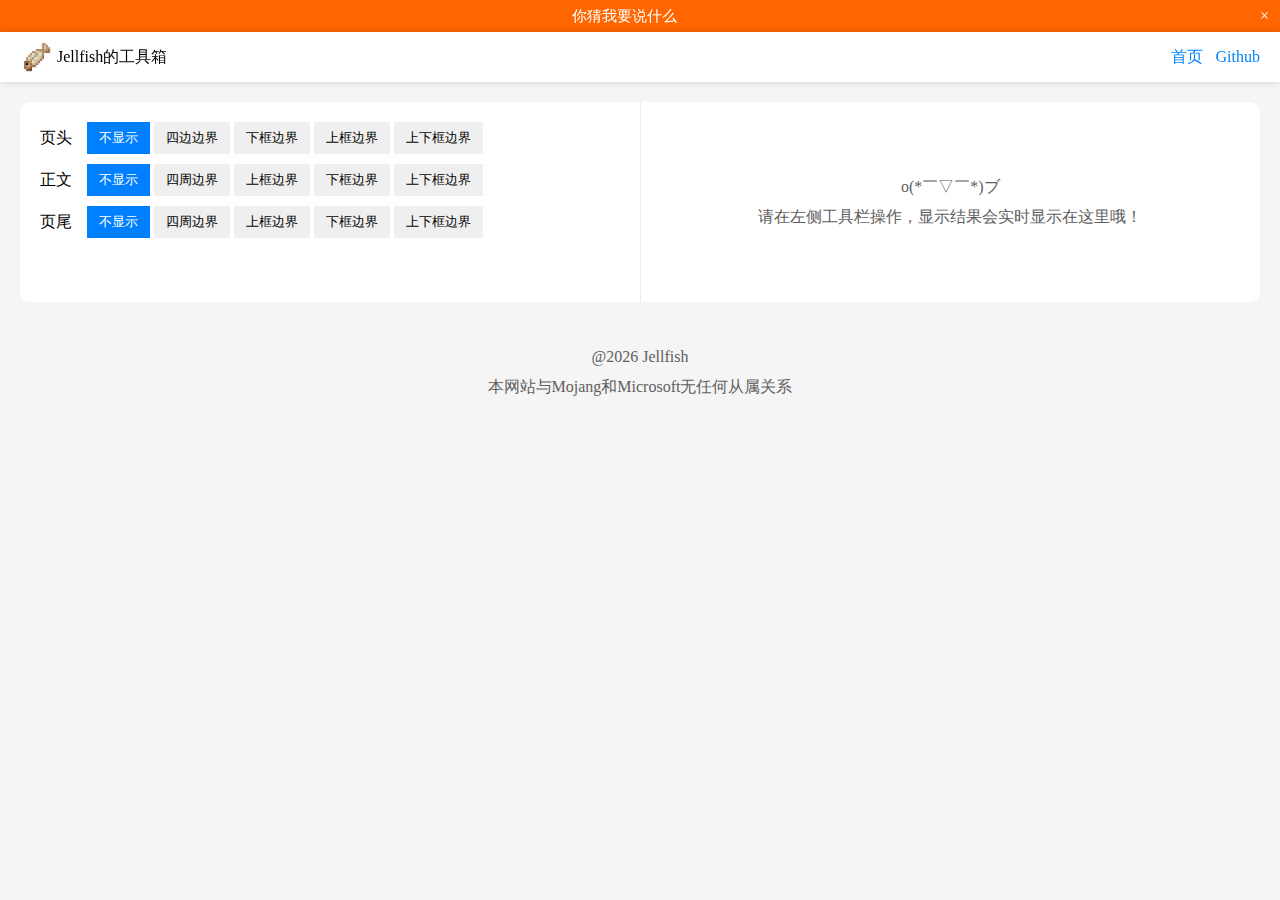
==== tools/forum/bbcode_template_editor.html @ 065afcfd "commit" ====
<!DOCTYPE html>
<html lang="zh-Hans">
<head>
    <meta charset="UTF-8">
    <meta http-equiv="X-UA-Compatible" content="ie=edge">
    <meta name="viewport" content="width=device-width, initial-scale=1.0">
    <meta name="description" content="Jellfish的工具箱—提供BBCode在线编辑、BBCode模板、我的世界UUID生成、我的世界皮肤在线预览等工具">
    <meta name="keywords" content="Jellfish,工具箱,BBCode,UUID,皮肤,我的世界,Minecraft">
    <title>Jellfish的工具箱</title>
    <link rel="shortcut icon" type="image/svg+xml" href="../../favicon.svg">
    <link rel="stylesheet" type="text/css" href="../../src/reset.css">
    <link rel="stylesheet" type="text/css" href="../../src/colors.css">
    <link rel="stylesheet" type="text/css" href="../../src/main.css">
    <link rel="stylesheet" type="text/css" href="../../src/harmony.css">

    <!--Page Assets-->
    <link rel="stylesheet" type="text/css" href="bbcode_template_editor.css">
</head>
<body>
    <header class="header">
        <div class="hint_bar">
            <div class="hint_content">你猜我要说什么</div>
            <div class="hint_close" onclick="hide_nint()" title="3天内不再提示">×</div>
        </div>
        <div class="nav_bar">
            <div class="site_logo">
                <img src="../../favicon.svg" alt="工具箱">
                <span>Jellfish的工具箱</span>
            </div>
            <ul class="nav_list">
                <li><a href="#">首页</a></li>
                <li><a target="_blank" href="https://github.com/JellfishCCP/toolbox">Github</a></li>
            </ul>
        </div>
    </header>
    <main class="main">
        <div class="tool">
            <div class="panel">
                <div class="item" id="header">
                    <div class="name">页头</div>
                    <div class="selecter" id="header">
                        <button class="focus">不显示</button>
                        <button>四边边界</button>
                        <button>下框边界</button>
                        <button>上框边界</button>
                        <button>上下框边界</button>
                    </div>
                </div>
                <div class="second-layer hide" id="header_corr">
                    <div class="item">
                        <div class="name">主色调</div>
                        <div class="selecter">
                            <input type="color" value="#0080FF" id="header_color">
                        </div>
                    </div>
                    <div class="item">
                        <div class="name">大标题</div>
                        <div class="selecter">
                            <input type="text" placeholder="大标题" id="header_title">
                        </div>
                    </div>
                    <div class="item">
                        <div class="name">小标题</div>
                        <div class="selecter">
                            <input type="text" placeholder="小标题" id="header_subtitle">
                        </div>
                    </div>
                </div>
                <div class="item" id="main">
                    <div class="name">正文</div>
                    <div class="selecter">
                        <button class="focus">不显示</button>
                        <button>四周边界</button>
                        <button>上框边界</button>
                        <button>下框边界</button>
                        <button>上下框边界</button>
                    </div>
                </div>
                <div class="second-layer hide" id="main_corr">
                    <div class="item">
                        <div class="name">主色调</div>
                        <div class="selecter">
                            <input type="color" value="#0080FF" id="main_color">
                        </div>
                    </div>
                    <div class="add" onclick="add()">＋</div>
                    <div class="item">
                        <div class="name">段落</div>
                        <div class="selecter">
                            <input type="text" placeholder="标题" class="main_p_t"><br/>
                            <input type="text" placeholder="内容(建议随便填写随后在论坛中修改)" class="main_p_c">
                        </div>
                    </div>
                </div>
                <div class="item" id="footer">
                    <div class="name">页尾</div>
                    <div class="selecter">
                        <button class="focus">不显示</button>
                        <button>四周边界</button>
                        <button>上框边界</button>
                        <button>下框边界</button>
                        <button>上下框边界</button>
                    </div>
                </div>
                <div class="second-layer hide" id="footer_corr">
                    <div class="item">
                        <div class="name">主色调</div>
                        <div class="selecter">
                            <input type="color" value="#0080FF" id="footer_color">
                        </div>
                    </div>
                    <div class="item">
                        <div class="name">内容</div>
                        <div class="selecter">
                            <input type="text" placeholder="内容" id="footer_content">
                        </div>
                    </div>
                </div>
            </div>
            <div class="view">
                <div class="defaultToDisplay">
                    o(*￣▽￣*)ブ<br/>
                    请在左侧工具栏操作，显示结果会实时显示在这里哦！
                </div>
                <div id="result"></div>
            </div>
        </div>
    </main>
    <footer class="footer">
        <div>@<script>document.write(new Date().getFullYear())</script> Jellfish</div>
        <div>本网站与Mojang和Microsoft无任何从属关系</div>
    </footer>
</body>
<script type="text/javascript" src="../../src/utils.js"></script>
<script type="text/javascript" src="../../src/main.js"></script>
<script type="text/javascript" src="bbcode_template_editor.js"></script>
</html>
---- src/main.css ----
body {
    background: #f5f5f5;
}
.hide { display: none }
.header {
    position: fixed;
    left: 0;
    top: 0;
    right: 0;
    z-index: 9;
}
.hint_bar {
    background: #f60;
    height: 32px;
    display: flex;
    justify-content: space-between;
    align-items: center;
    color: white;
    user-select: none;
}
.hint_bar > .hint_content {
    width: 100%;
    text-align: center;
    font-size: 15px;
    padding: 10px;
}
.hint_bar > .hint_close {
    width: 32px;
    text-align: center;
    user-select: none;
    cursor: pointer;
}
.nav_bar {
    display: flex;
    height: 50px;
    background: white;
    padding: 0 20px;
    justify-content: space-between;
    user-select: none;
    box-shadow: 0 0 7px 0 rgba(0, 0, 0, .15);
}
.nav_bar > .site_logo {
    display: flex;
    align-items: center;
    gap: 5px;
}
.nav_bar > .site_logo img {
    width: 32px;
    vertical-align: middle;
}
.nav_bar > .nav_list {
    display: flex;
    gap: 13px;
    align-items: center;
}
.nav_bar > .nav_list a {
    text-decoration: none;
    color: #0084ff;
}
.main {
    margin-top: 82px;
    padding: 20px;
}
.footer {
    color: #606060;
    text-align: center;
    line-height: 30px;
    margin: 20px 0;
}
---- src/harmony.css ----
@font-face {
  font-family: 'HarmonyOS_Regular';
  font-style: normal;
  font-weight: 400;
  font-display: swap;
  src: url('https://s1.hdslb.com/bfs/static/jinkela/long/font/HarmonyOS_Regular.a.woff2') format('woff2');
  unicode-range: U+9aa2-ffe5;
}
@font-face {
  font-family: 'HarmonyOS_Regular';
  font-style: normal;
  font-weight: 400;
  font-display: swap;
  src: url('https://s1.hdslb.com/bfs/static/jinkela/long/font/HarmonyOS_Regular.b.woff2') format('woff2');
  unicode-range: U+8983-9aa0;
}
@font-face {
  font-family: 'HarmonyOS_Regular';
  font-style: normal;
  font-weight: 400;
  font-display: swap;
  src: url('https://s1.hdslb.com/bfs/static/jinkela/long/font/HarmonyOS_Regular.c.woff2') format('woff2');
  unicode-range: U+78f2-897b;
}
@font-face {
  font-family: 'HarmonyOS_Regular';
  font-style: normal;
  font-weight: 400;
  font-display: swap;
  src: url('https://s1.hdslb.com/bfs/static/jinkela/long/font/HarmonyOS_Regular.d.woff2') format('woff2');
  unicode-range: U+646d-78d9;
}
@font-face {
  font-family: 'HarmonyOS_Regular';
  font-style: normal;
  font-weight: 400;
  font-display: swap;
  src: url('https://s1.hdslb.com/bfs/static/jinkela/long/font/HarmonyOS_Regular.e.woff2') format('woff2');
  unicode-range: U+30e0-6445;
}
@font-face {
  font-family: 'HarmonyOS_Regular';
  font-style: normal;
  font-weight: 400;
  font-display: swap;
  src: url('https://s1.hdslb.com/bfs/static/jinkela/long/font/HarmonyOS_Regular.f.woff2') format('woff2');
  unicode-range: U+101-30df;
}
@font-face {
  font-family: 'HarmonyOS_Regular';
  font-style: normal;
  font-weight: 400;
  font-display: swap;
  src: url('https://s1.hdslb.com/bfs/static/jinkela/long/font/HarmonyOS_Regular.g.woff2') format('woff2');
  unicode-range: U+9aa8,U+9ab8,U+9ad3,U+9ad8,U+9b03,U+9b3c,U+9b41-9b42,U+9b44,U+9b4f,U+9b54,U+9c7c,U+9c81,U+9c8d,U+9c9c,U+9ca4,U+9cb8,U+9cc3,U+9cd6,U+9cde,U+9e1f,U+9e21,U+9e23,U+9e25-9e26,U+9e2d,U+9e2f,U+9e33,U+9e35,U+9e3d,U+9e3f,U+9e43,U+9e45,U+9e4a,U+9e4f,U+9e64,U+9e70,U+9e7f,U+9e93,U+9ea6,U+9ebb,U+9ec4,U+9ecd-9ece,U+9ed1,U+9ed4,U+9ed8,U+9f0e,U+9f13,U+9f20,U+9f3b,U+9f50,U+9f7f,U+9f84,U+9f8b,U+9f99-9f9a,U+9f9f,U+ff01,U+ff08-ff09,U+ff0c,U+ff1a-ff1b,U+ff1f;
}
@font-face {
  font-family: 'HarmonyOS_Regular';
  font-style: normal;
  font-weight: 400;
  font-display: swap;
  src: url('https://s1.hdslb.com/bfs/static/jinkela/long/font/HarmonyOS_Regular.h.woff2') format('woff2');
  unicode-range: U+975b,U+975e,U+9760-9762,U+9769,U+9773-9774,U+9776,U+978b,U+978d,U+9798,U+97a0,U+97ad,U+97e6-97e7,U+97e9,U+97ed,U+97f3,U+97f5-97f6,U+9875-9877,U+9879-987b,U+987d-987f,U+9881-9882,U+9884-9888,U+988a,U+9890-9891,U+9893,U+9896-9898,U+989c-989d,U+98a0,U+98a4,U+98a7,U+98ce,U+98d8,U+98de-98df,U+9910,U+9965,U+996d-9972,U+9975-9976,U+997a,U+997c,U+997f,U+9981,U+9985-9986,U+9988,U+998b,U+998f,U+9992,U+9996,U+9999,U+9a6c-9a71,U+9a73-9a74,U+9a76,U+9a79,U+9a7b-9a7c,U+9a7e,U+9a82,U+9a84,U+9a86-9a87,U+9a8b-9a8c,U+9a8f,U+9a91,U+9a97,U+9a9a,U+9aa1,U+9aa4;
}
@font-face {
  font-family: 'HarmonyOS_Regular';
  font-style: normal;
  font-weight: 400;
  font-display: swap;
  src: url('https://s1.hdslb.com/bfs/static/jinkela/long/font/HarmonyOS_Regular.i.woff2') format('woff2');
  unicode-range: U+9570,U+9576,U+957f,U+95e8,U+95ea,U+95ed-95f0,U+95f2,U+95f4,U+95f7-95fb,U+95fd,U+9600-9602,U+9605,U+9609,U+960e,U+9610-9611,U+9614,U+961c,U+961f,U+962e,U+9632-9636,U+963b,U+963f-9640,U+9644-9648,U+964b-964d,U+9650,U+9655,U+965b,U+9661-9662,U+9664,U+9668-966a,U+9675-9677,U+9685-9686,U+968b,U+968f-9690,U+9694,U+9698-9699,U+969c,U+96a7,U+96b6,U+96be,U+96c0-96c1,U+96c4-96c7,U+96cc-96cd,U+96cf,U+96d5,U+96e8,U+96ea,U+96f6-96f7,U+96f9,U+96fe,U+9700,U+9704,U+9707,U+9709,U+970d,U+9713,U+9716,U+971c,U+971e,U+9732,U+9738-9739,U+9752,U+9756,U+9759;
}
@font-face {
  font-family: 'HarmonyOS_Regular';
  font-style: normal;
  font-weight: 400;
  font-display: swap;
  src: url('https://s1.hdslb.com/bfs/static/jinkela/long/font/HarmonyOS_Regular.j.woff2') format('woff2');
  unicode-range: U+9179,U+917f,U+9187,U+9189,U+918b,U+918d,U+9190,U+9192,U+919a-919b,U+91ba,U+91c7,U+91c9-91ca,U+91cc-91cf,U+91d1,U+91dc,U+9274,U+93d6,U+9488-9489,U+948e,U+9492-9493,U+9497,U+9499,U+949d-94a3,U+94a5-94a9,U+94ae,U+94b1,U+94b3,U+94b5,U+94bb,U+94be,U+94c0-94c3,U+94c5-94c6,U+94dc-94dd,U+94e1,U+94e3,U+94ec-94ed,U+94f0-94f2,U+94f6,U+94f8,U+94fa,U+94fe,U+9500-9501,U+9504-9505,U+9508,U+950b-950c,U+9510-9511,U+9517,U+9519-951a,U+9521,U+9523-9526,U+9528,U+952d-9530,U+9539,U+953b,U+9540-9541,U+9547,U+954a,U+954d,U+9550-9551,U+955c,U+9563,U+956d;
}
@font-face {
  font-family: 'HarmonyOS_Regular';
  font-style: normal;
  font-weight: 400;
  font-display: swap;
  src: url('https://s1.hdslb.com/bfs/static/jinkela/long/font/HarmonyOS_Regular.k.woff2') format('woff2');
  unicode-range: U+9001-9003,U+9005-9006,U+9009-900a,U+900d,U+900f-9012,U+9014,U+9017,U+901a-901b,U+901d-9022,U+902e,U+9038,U+903b-903c,U+903e,U+9041-9042,U+9044,U+9047,U+904d,U+904f-9053,U+9057,U+905b,U+9062-9063,U+9065,U+9068,U+906d-906e,U+9075,U+907d,U+907f-9080,U+9082-9083,U+908b,U+9091,U+9093,U+9099,U+90a2-90a3,U+90a6,U+90aa,U+90ae-90af,U+90b1,U+90b5,U+90b8-90b9,U+90bb,U+90c1,U+90ca,U+90ce,U+90d1,U+90dd,U+90e1,U+90e7-90e8,U+90ed,U+90f4,U+90f8,U+90fd,U+9102,U+9119,U+9149,U+914b-914d,U+9152,U+9157,U+915a,U+915d-915e,U+9161,U+9163,U+9165,U+916a,U+916c,U+916e,U+9171,U+9175-9178;
}
@font-face {
  font-family: 'HarmonyOS_Regular';
  font-style: normal;
  font-weight: 400;
  font-display: swap;
  src: url('https://s1.hdslb.com/bfs/static/jinkela/long/font/HarmonyOS_Regular.l.woff2') format('woff2');
  unicode-range: U+8e44,U+8e47-8e48,U+8e4a-8e4b,U+8e51,U+8e59,U+8e66,U+8e6c-8e6d,U+8e6f,U+8e72,U+8e74,U+8e76,U+8e7f,U+8e81,U+8e87,U+8e8f,U+8eab-8eac,U+8eaf,U+8eb2,U+8eba,U+8f66-8f69,U+8f6c,U+8f6e-8f72,U+8f74,U+8f7b,U+8f7d,U+8f7f,U+8f83-8f8a,U+8f8d-8f8e,U+8f90-8f91,U+8f93,U+8f95-8f99,U+8f9b-8f9c,U+8f9e-8f9f,U+8fa3,U+8fa8-8fa9,U+8fab,U+8fb0-8fb1,U+8fb9,U+8fbd-8fbe,U+8fc1-8fc2,U+8fc4-8fc5,U+8fc7-8fc8,U+8fce,U+8fd0-8fd1,U+8fd3-8fd5,U+8fd8-8fd9,U+8fdb-8fdf,U+8fe2,U+8fe6,U+8fe8,U+8fea-8feb,U+8fed,U+8ff0,U+8ff3,U+8ff7-8ff9,U+8ffd,U+9000;
}
@font-face {
  font-family: 'HarmonyOS_Regular';
  font-style: normal;
  font-weight: 400;
  font-display: swap;
  src: url('https://s1.hdslb.com/bfs/static/jinkela/long/font/HarmonyOS_Regular.m.woff2') format('woff2');
  unicode-range: U+8d24-8d31,U+8d34-8d35,U+8d37-8d3f,U+8d41-8d45,U+8d48,U+8d4a-8d4c,U+8d4e-8d50,U+8d54,U+8d56,U+8d58,U+8d5a-8d5b,U+8d5d-8d5e,U+8d60-8d64,U+8d66-8d67,U+8d6b,U+8d70,U+8d74-8d77,U+8d81,U+8d85,U+8d8a-8d8b,U+8d9f,U+8da3,U+8db3-8db4,U+8db8,U+8dbe-8dbf,U+8dc3-8dc4,U+8dcb-8dcc,U+8dd1,U+8dd7,U+8ddb,U+8ddd,U+8ddf,U+8de4,U+8de8,U+8dea,U+8def,U+8df3,U+8df5,U+8df7,U+8dfa-8dfb,U+8e09-8e0a,U+8e0c,U+8e0f,U+8e1d-8e1e,U+8e22,U+8e29-8e2a,U+8e2e,U+8e31,U+8e35,U+8e39,U+8e42;
}
@font-face {
  font-family: 'HarmonyOS_Regular';
  font-style: normal;
  font-weight: 400;
  font-display: swap;
  src: url('https://s1.hdslb.com/bfs/static/jinkela/long/font/HarmonyOS_Regular.n.woff2') format('woff2');
  unicode-range: U+8bc9-8bcd,U+8bcf,U+8bd1,U+8bd3,U+8bd5,U+8bd7-8bd8,U+8bda-8bdb,U+8bdd-8bde,U+8be0-8be9,U+8beb-8bf5,U+8bf7-8bf8,U+8bfa-8bfb,U+8bfd-8c01,U+8c03-8c06,U+8c08,U+8c0a-8c0b,U+8c0d-8c13,U+8c15,U+8c17,U+8c19-8c1c,U+8c22-8c24,U+8c26-8c2a,U+8c2c-8c2d,U+8c30-8c35,U+8c37,U+8c41,U+8c46,U+8c4c,U+8c61-8c62,U+8c6a-8c6b,U+8c79-8c7a,U+8c82,U+8c89,U+8c8c,U+8d1d-8d1f,U+8d21-8d23;
}
@font-face {
  font-family: 'HarmonyOS_Regular';
  font-style: normal;
  font-weight: 400;
  font-display: swap;
  src: url('https://s1.hdslb.com/bfs/static/jinkela/long/font/HarmonyOS_Regular.o.woff2') format('woff2');
  unicode-range: U+889c,U+88a4,U+88ab,U+88ad,U+88b1,U+88c1-88c2,U+88c5-88c6,U+88c9,U+88d4-88d5,U+88d8-88d9,U+88df,U+88e3-88e4,U+88e8,U+88f1,U+88f3-88f4,U+88f8-88f9,U+88fe,U+8902,U+8910,U+8912-8913,U+891a-891b,U+8921,U+8925,U+892a-892b,U+8934,U+8936,U+8941,U+8944,U+895e-895f,U+8966,U+897f,U+8981,U+8986,U+89c1-89c2,U+89c4-89c6,U+89c8-89cb,U+89ce,U+89d0-89d2,U+89e3,U+89e5-89e6,U+8a00,U+8a07,U+8a79,U+8a89-8a8a,U+8a93,U+8b66,U+8b6c,U+8ba1-8bab,U+8bad-8bb0,U+8bb2-8bb3,U+8bb6-8bba,U+8bbc-8bc1,U+8bc4-8bc6,U+8bc8;
}
@font-face {
  font-family: 'HarmonyOS_Regular';
  font-style: normal;
  font-weight: 400;
  font-display: swap;
  src: url('https://s1.hdslb.com/bfs/static/jinkela/long/font/HarmonyOS_Regular.p.woff2') format('woff2');
  unicode-range: U+8695,U+869c,U+86a3-86a4,U+86a7,U+86aa,U+86af,U+86b1,U+86c0,U+86c6-86c7,U+86ca-86cb,U+86d0,U+86d4,U+86d9,U+86db,U+86df,U+86e4,U+86ee,U+86f0,U+86f9,U+86fe,U+8700,U+8702-8703,U+8708-8709,U+870d,U+8712-8713,U+8715,U+8717-8718,U+871a,U+871c,U+8721,U+8725,U+8734,U+8737,U+873b,U+873f,U+8747,U+8749,U+874c,U+874e,U+8757,U+8759,U+8760,U+8763,U+8774,U+8776,U+877c,U+8782-8783,U+8785,U+878d,U+8793,U+879f,U+87af,U+87b3,U+87ba,U+87c6,U+87ca,U+87d1-87d2,U+87e0,U+87e5,U+87f9,U+87fe,U+8815,U+8822,U+8839,U+8840,U+8845,U+884c-884d,U+8854,U+8857,U+8859,U+8861,U+8863,U+8865,U+8868,U+886b-886c,U+8870,U+8877,U+887d-887f,U+8881-8882,U+8884-8885,U+8888,U+888b,U+888d,U+8892,U+8896;
}
@font-face {
  font-family: 'HarmonyOS_Regular';
  font-style: normal;
  font-weight: 400;
  font-display: swap;
  src: url('https://s1.hdslb.com/bfs/static/jinkela/long/font/HarmonyOS_Regular.q.woff2') format('woff2');
  unicode-range: U+83dc-83dd,U+83e0,U+83e9,U+83f1-83f2,U+8403-8404,U+840b-840e,U+841d,U+8424-8428,U+843d,U+8451,U+8457,U+8459,U+845b,U+8461,U+8463,U+8469,U+846b-846c,U+8471,U+8475,U+847a,U+8482,U+848b,U+8499,U+849c,U+84b2,U+84b8,U+84bf,U+84c4,U+84c9,U+84d1,U+84d6,U+84dd,U+84df,U+84e6,U+84ec,U+8511,U+8513,U+8517,U+851a,U+851f,U+8521,U+852b-852c,U+8537,U+853b-853d,U+8549-854a,U+8559,U+8574,U+857e,U+8584,U+8587,U+858f,U+859b,U+85aa,U+85af-85b0,U+85c9,U+85cf-85d0,U+85d3,U+85d5,U+85e4,U+85e9,U+85fb,U+8611,U+8638,U+864e-8651,U+8654,U+865a,U+865e,U+866b-866c,U+8671,U+8679,U+867d-867e,U+8680-8682,U+868a,U+868c-868d,U+8693;
}
@font-face {
  font-family: 'HarmonyOS_Regular';
  font-style: normal;
  font-weight: 400;
  font-display: swap;
  src: url('https://s1.hdslb.com/bfs/static/jinkela/long/font/HarmonyOS_Regular.r.woff2') format('woff2');
  unicode-range: U+8273,U+827a,U+827e,U+8282,U+828a-828b,U+828d,U+8292,U+8299,U+829c-829d,U+82a5-82a6,U+82a9,U+82ab-82ad,U+82af,U+82b1,U+82b3,U+82b7-82b9,U+82bd,U+82c7,U+82cd,U+82cf,U+82d1,U+82d3-82d4,U+82d7,U+82db,U+82de-82df,U+82e3,U+82e5-82e6,U+82eb,U+82ef,U+82f1,U+82f9,U+82fb,U+8301-8305,U+8309,U+830e,U+8314,U+8317,U+8327-8328,U+832b-832c,U+832f,U+8335-8336,U+8338-8339,U+8340,U+8346-8347,U+8349,U+834f-8352,U+8354,U+835a,U+835c,U+8361,U+8363-8364,U+8367,U+836b,U+836f,U+8377,U+837c,U+8386,U+8389,U+838e,U+8393,U+839e,U+83a0,U+83ab,U+83b1-83b4,U+83b7,U+83b9-83ba,U+83bd,U+83c1,U+83c5,U+83c7,U+83ca,U+83cc,U+83cf;
}
@font-face {
  font-family: 'HarmonyOS_Regular';
  font-style: normal;
  font-weight: 400;
  font-display: swap;
  src: url('https://s1.hdslb.com/bfs/static/jinkela/long/font/HarmonyOS_Regular.s.woff2') format('woff2');
  unicode-range: U+80de,U+80e1,U+80e7,U+80ea-80eb,U+80ed,U+80ef-80f0,U+80f3-80f4,U+80f6,U+80f8,U+80fa,U+80fd,U+8102,U+8106,U+8109-810a,U+810d,U+810f-8111,U+8113-8114,U+8116,U+8118,U+811a,U+812f,U+8131,U+8138,U+813e,U+8146,U+814a-814c,U+8150-8151,U+8154-8155,U+8165,U+816e,U+8170,U+8174,U+8179-817c,U+817e-8180,U+818a,U+818f,U+8198,U+819b-819d,U+81a8,U+81b3,U+81ba-81bb,U+81c0,U+81c2-81c3,U+81c6,U+81ca,U+81e3,U+81ea,U+81ec-81ed,U+81f3-81f4,U+81fb-81fc,U+81fe,U+8200,U+8205-8206,U+820c-820d,U+8210,U+8212,U+8214,U+821c,U+821e-821f,U+822a-822c,U+8230-8231,U+8235-8239,U+8247,U+8258,U+826f-8270,U+8272;
}
@font-face {
  font-family: 'HarmonyOS_Regular';
  font-style: normal;
  font-weight: 400;
  font-display: swap;
  src: url('https://s1.hdslb.com/bfs/static/jinkela/long/font/HarmonyOS_Regular.t.woff2') format('woff2');
  unicode-range: U+7f72,U+7f81,U+7f8a,U+7f8c,U+7f8e,U+7f94,U+7f9a,U+7f9e,U+7fa1,U+7fa4,U+7fb2,U+7fb8-7fb9,U+7fbd,U+7fc1,U+7fc5,U+7fcc,U+7fce,U+7fd4-7fd5,U+7fd8,U+7fdf-7fe1,U+7fe6,U+7fe9,U+7ff0-7ff1,U+7ff3,U+7ffb-7ffc,U+8000-8001,U+8003,U+8005,U+800c-800d,U+8010,U+8012,U+8015,U+8017-8019,U+8027,U+802a,U+8033,U+8036-8038,U+803b,U+803d,U+803f,U+8042,U+8046,U+804a-804c,U+8052,U+8054,U+8058,U+805a,U+806a,U+807f,U+8083-8084,U+8086-8087,U+8089,U+808b-808c,U+8096,U+8098,U+809a-809b,U+809d,U+80a0-80a2,U+80a4-80a5,U+80a9-80aa,U+80ae-80af,U+80b2,U+80b4,U+80ba,U+80be-80c1,U+80c3-80c4,U+80c6,U+80cc,U+80ce,U+80d6,U+80da-80dc;
}
@font-face {
  font-family: 'HarmonyOS_Regular';
  font-style: normal;
  font-weight: 400;
  font-display: swap;
  src: url('https://s1.hdslb.com/bfs/static/jinkela/long/font/HarmonyOS_Regular.u.woff2') format('woff2');
  unicode-range: U+7eb5-7eba,U+7ebd,U+7ebf,U+7ec2-7eca,U+7ecd-7ed5,U+7ed8-7edf,U+7ee1-7ee3,U+7ee5-7ee7,U+7ee9-7eeb,U+7eed,U+7eef-7ef0,U+7ef3-7ef8,U+7efc-7efd,U+7eff-7f00,U+7f04-7f09,U+7f0e-7f0f,U+7f13-7f16,U+7f18,U+7f1a,U+7f1c-7f1d,U+7f1f-7f22,U+7f24-7f26,U+7f28-7f2a,U+7f2d-7f2e,U+7f30,U+7f34,U+7f38,U+7f3a,U+7f42,U+7f50-7f51,U+7f54-7f55,U+7f57,U+7f5a,U+7f61-7f62,U+7f69-7f6a,U+7f6e;
}
@font-face {
  font-family: 'HarmonyOS_Regular';
  font-style: normal;
  font-weight: 400;
  font-display: swap;
  src: url('https://s1.hdslb.com/bfs/static/jinkela/long/font/HarmonyOS_Regular.v.woff2') format('woff2');
  unicode-range: U+7b4c,U+7b4f-7b52,U+7b54,U+7b56,U+7b5b,U+7b5d,U+7b75,U+7b77,U+7b79,U+7b7e,U+7b80,U+7b8d,U+7b94-7b95,U+7b97,U+7ba1,U+7ba9-7bab,U+7bad,U+7bb1,U+7bb8,U+7bc6-7bc7,U+7bd1,U+7bd3,U+7bd9,U+7bdd,U+7be1,U+7bee,U+7bf1,U+7bf7,U+7bfe,U+7c07,U+7c0c,U+7c27,U+7c2a,U+7c38,U+7c3f,U+7c41,U+7c4d,U+7c73,U+7c7b,U+7c7d,U+7c89,U+7c92,U+7c95,U+7c97-7c98,U+7c9f,U+7ca4-7ca5,U+7caa,U+7cae,U+7cb1,U+7cb3,U+7cb9,U+7cbc-7cbe,U+7cc5,U+7cca,U+7cd5-7cd7,U+7cd9,U+7cdc,U+7cdf-7ce0,U+7cef,U+7cfb,U+7d0a,U+7d20,U+7d22,U+7d27,U+7d2b,U+7d2f,U+7d6e,U+7e41,U+7e82,U+7ea0-7ea4,U+7ea6-7ea8,U+7eaa-7ead,U+7eaf-7eb3;
}
@font-face {
  font-family: 'HarmonyOS_Regular';
  font-style: normal;
  font-weight: 400;
  font-display: swap;
  src: url('https://s1.hdslb.com/bfs/static/jinkela/long/font/HarmonyOS_Regular.w.woff2') format('woff2');
  unicode-range: U+7981,U+7984-7985,U+798f,U+79b9,U+79bb,U+79bd-79be,U+79c0-79c1,U+79c3,U+79c6,U+79c9,U+79cb,U+79cd,U+79d1-79d2,U+79d8,U+79df,U+79e3-79e4,U+79e6-79e7,U+79e9,U+79ef-79f0,U+79f8,U+79fb,U+79fd,U+7a00,U+7a0b,U+7a0d-7a0e,U+7a14,U+7a17,U+7a1a,U+7a20,U+7a33,U+7a37,U+7a39,U+7a3b-7a3d,U+7a3f,U+7a46,U+7a51,U+7a57,U+7a74,U+7a76-7a77,U+7a79-7a7a,U+7a7f,U+7a81,U+7a83-7a84,U+7a88,U+7a8d,U+7a91-7a92,U+7a95-7a98,U+7a9c-7a9d,U+7a9f,U+7aa5-7aa6,U+7abf,U+7acb,U+7ad6,U+7ad9,U+7ade-7ae0,U+7ae3,U+7ae5-7ae6,U+7aed,U+7aef,U+7af9,U+7afd,U+7aff,U+7b03,U+7b06,U+7b08,U+7b0b,U+7b11,U+7b14,U+7b19,U+7b1b,U+7b20,U+7b26,U+7b28,U+7b2c,U+7b3a,U+7b3c,U+7b49,U+7b4b;
}
@font-face {
  font-family: 'HarmonyOS_Regular';
  font-style: normal;
  font-weight: 400;
  font-display: swap;
  src: url('https://s1.hdslb.com/bfs/static/jinkela/long/font/HarmonyOS_Regular.x.woff2') format('woff2');
  unicode-range: U+77aa,U+77ac,U+77b0,U+77b3,U+77b5,U+77bb,U+77bf,U+77d7,U+77db-77dc,U+77e2-77e3,U+77e5,U+77e9,U+77eb,U+77ed-77ee,U+77f3,U+77fd-77ff,U+7801-7802,U+780c-780d,U+7812,U+7814,U+7816,U+781a,U+781d,U+7823,U+7825,U+7827,U+7830,U+7834,U+7837-7838,U+783a,U+783e,U+7840,U+7845,U+784c,U+7852,U+7855,U+785d,U+786b-786c,U+786e,U+787c,U+7887,U+7889,U+788c-788e,U+7891,U+7897-7898,U+789c,U+789f,U+78a5,U+78a7,U+78b0-78b1,U+78b3-78b4,U+78be,U+78c1,U+78c5,U+78ca-78cb,U+78d0,U+78d5,U+78e8,U+78ec,U+78f7,U+78fa,U+7901,U+7934,U+793a,U+793c,U+793e,U+7940-7941,U+7948,U+7956-7957,U+795a-795b,U+795d-7960,U+7965,U+7968,U+796d,U+796f,U+7977-7978,U+797a,U+7980;
}
@font-face {
  font-family: 'HarmonyOS_Regular';
  font-style: normal;
  font-weight: 400;
  font-display: swap;
  src: url('https://s1.hdslb.com/bfs/static/jinkela/long/font/HarmonyOS_Regular.y.woff2') format('woff2');
  unicode-range: U+761f,U+7624,U+7626,U+7629-762b,U+7634-7635,U+7638,U+763e,U+764c,U+7656,U+765e,U+7663,U+766b,U+7678,U+767b,U+767d-767e,U+7682,U+7684,U+7686-7688,U+768b,U+768e,U+7691,U+7693,U+7696,U+7699,U+76ae,U+76b1,U+76b4,U+76bf,U+76c2,U+76c5-76c6,U+76c8,U+76ca,U+76ce-76d2,U+76d4,U+76d6-76d8,U+76db,U+76df,U+76ee-76ef,U+76f2,U+76f4,U+76f8-76f9,U+76fc,U+76fe,U+7701,U+7708-7709,U+770b,U+771f-7720,U+7726,U+7728-7729,U+772f,U+7736-7738,U+773a,U+773c,U+7740-7741,U+7750-7751,U+775a-775b,U+7761,U+7763,U+7765-7766,U+7768,U+776b-776c,U+7779,U+777d,U+777f,U+7784-7785,U+778c,U+778e,U+7791-7792,U+779f-77a0,U+77a5,U+77a7,U+77a9;
}
@font-face {
  font-family: 'HarmonyOS_Regular';
  font-style: normal;
  font-weight: 400;
  font-display: swap;
  src: url('https://s1.hdslb.com/bfs/static/jinkela/long/font/HarmonyOS_Regular.z.woff2') format('woff2');
  unicode-range: U+7435-7436,U+743c,U+7455,U+7459-745a,U+745c,U+745e-745f,U+7470,U+7476,U+7480,U+7483,U+7487,U+749c,U+749e,U+74a7-74a8,U+74dc,U+74e2-74e4,U+74e6,U+74ee,U+74f6-74f7,U+7504,U+7518,U+751a,U+751c,U+751f,U+7525,U+7528-7529,U+752b-752d,U+7530-7533,U+7535,U+7537-7538,U+753b,U+7545,U+754c,U+754f,U+7554,U+7559,U+755c,U+7565-7566,U+756a,U+7574,U+7578,U+7583,U+7586,U+758f,U+7591,U+7597,U+7599-759a,U+759f,U+75a1,U+75a4-75a5,U+75ab,U+75ae-75b2,U+75b4-75b5,U+75b9,U+75bc-75be,U+75c5,U+75c7-75ca,U+75cd,U+75d2,U+75d4-75d5,U+75d8,U+75db,U+75de,U+75e2-75e3,U+75e8,U+75ea,U+75f0,U+75f4,U+75f9,U+7600-7601;
}
@font-face {
  font-family: 'HarmonyOS_Regular';
  font-style: normal;
  font-weight: 400;
  font-display: swap;
  src: url('https://s1.hdslb.com/bfs/static/jinkela/long/font/HarmonyOS_Regular.aa.woff2') format('woff2');
  unicode-range: U+725f,U+7261-7262,U+7267,U+7269,U+7272,U+7275,U+7279-727a,U+7280-7281,U+7284,U+728a,U+7292,U+729f,U+72ac,U+72af,U+72b6-72b9,U+72c1-72c2,U+72c4,U+72c8,U+72ce,U+72d0,U+72d2,U+72d7,U+72d9,U+72de,U+72e0-72e1,U+72e9,U+72ec-72f2,U+72f7-72f8,U+72fc,U+730a,U+730e,U+7316,U+731b-731d,U+7322,U+7325,U+7329-732c,U+732e,U+7334,U+733e-733f,U+7350,U+7357,U+7360,U+736d,U+7384,U+7387,U+7389,U+738b,U+7396,U+739b,U+73a9,U+73ab,U+73af-73b0,U+73b2,U+73b7,U+73ba-73bb,U+73c0,U+73c8,U+73ca,U+73cd,U+73d0-73d1,U+73d9,U+73e0,U+73ed,U+7403,U+7405-7406,U+7409-740a,U+740f-7410,U+741a,U+7422,U+7425,U+742a,U+7433-7434;
}
@font-face {
  font-family: 'HarmonyOS_Regular';
  font-style: normal;
  font-weight: 400;
  font-display: swap;
  src: url('https://s1.hdslb.com/bfs/static/jinkela/long/font/HarmonyOS_Regular.ab.woff2') format('woff2');
  unicode-range: U+706d,U+706f-7070,U+7075-7076,U+7078,U+707c,U+707e-707f,U+7089-708a,U+708e,U+7092,U+7094-7096,U+7099,U+70ab-70af,U+70b1,U+70b3,U+70b8-70b9,U+70bc-70bd,U+70c1-70c3,U+70c8,U+70ca,U+70d8-70d9,U+70db,U+70df,U+70e4,U+70e6-70e7,U+70e9,U+70eb-70ed,U+70ef,U+70f7,U+70f9,U+70fd,U+7109-710a,U+7115,U+7119-711a,U+7126,U+7130-7131,U+7136,U+714c,U+714e,U+715e,U+7164,U+7166-7168,U+716e,U+7172-7173,U+717d,U+7184,U+718a,U+718f,U+7194,U+7198-7199,U+719f-71a0,U+71a8,U+71ac,U+71b9,U+71c3,U+71ce,U+71d5,U+71e5,U+7206,U+722a,U+722c,U+7231,U+7235-7239,U+723d,U+7247-7248,U+724c-724d,U+7252,U+7259,U+725b;
}
@font-face {
  font-family: 'HarmonyOS_Regular';
  font-style: normal;
  font-weight: 400;
  font-display: swap;
  src: url('https://s1.hdslb.com/bfs/static/jinkela/long/font/HarmonyOS_Regular.ac.woff2') format('woff2');
  unicode-range: U+6df7,U+6df9,U+6dfb,U+6e05,U+6e0a,U+6e0d-6e0e,U+6e10,U+6e14,U+6e17,U+6e1a,U+6e1d,U+6e20-6e21,U+6e23-6e25,U+6e29,U+6e2d,U+6e2f,U+6e32,U+6e34,U+6e38,U+6e3a,U+6e43,U+6e4d,U+6e56,U+6e58,U+6e5b,U+6e6e,U+6e7e-6e7f,U+6e83,U+6e85,U+6e89,U+6e90,U+6e9c,U+6ea2,U+6ea5,U+6eaa,U+6eaf,U+6eb6,U+6eba,U+6ec1,U+6ec7,U+6ecb,U+6ed1,U+6ed3-6ed5,U+6eda,U+6ede,U+6ee1,U+6ee4-6ee6,U+6ee8-6ee9,U+6ef4,U+6f02,U+6f06,U+6f09,U+6f0f,U+6f13-6f15,U+6f20,U+6f29-6f2b,U+6f31,U+6f33,U+6f3e,U+6f46-6f47,U+6f4d,U+6f58,U+6f5c,U+6f5e,U+6f62,U+6f66,U+6f6d-6f6e,U+6f84,U+6f88-6f89,U+6f8e,U+6f9c,U+6fa1,U+6fb3,U+6fb9,U+6fc0,U+6fd1-6fd2,U+6fe1,U+7011,U+701a,U+7023,U+704c,U+706b;
}
@font-face {
  font-family: 'HarmonyOS_Regular';
  font-style: normal;
  font-weight: 400;
  font-display: swap;
  src: url('https://s1.hdslb.com/bfs/static/jinkela/long/font/HarmonyOS_Regular.ad.woff2') format('woff2');
  unicode-range: U+6ccc,U+6cd3,U+6cd5,U+6cdb,U+6cde,U+6ce1-6ce3,U+6ce5,U+6ce8,U+6cea-6ceb,U+6cef-6cf1,U+6cf3,U+6cf5,U+6cfb-6cfe,U+6d01,U+6d0b,U+6d12,U+6d17,U+6d1b,U+6d1e,U+6d25,U+6d27,U+6d2a,U+6d31-6d32,U+6d3b-6d3e,U+6d41,U+6d43,U+6d45-6d47,U+6d4a-6d4b,U+6d4e-6d4f,U+6d51,U+6d53,U+6d59-6d5a,U+6d63,U+6d66,U+6d69-6d6a,U+6d6e,U+6d74,U+6d77-6d78,U+6d82,U+6d85,U+6d88-6d89,U+6d8c,U+6d8e,U+6d93,U+6d95,U+6d9b,U+6d9d,U+6d9f-6da1,U+6da3-6da4,U+6da6-6daa,U+6dae-6daf,U+6db2,U+6db5,U+6db8,U+6dc0,U+6dc4-6dc7,U+6dcb-6dcc,U+6dd1,U+6dd6,U+6dd8-6dd9,U+6de1,U+6de4,U+6deb-6dec,U+6dee,U+6df1,U+6df3;
}
@font-face {
  font-family: 'HarmonyOS_Regular';
  font-style: normal;
  font-weight: 400;
  font-display: swap;
  src: url('https://s1.hdslb.com/bfs/static/jinkela/long/font/HarmonyOS_Regular.ae.woff2') format('woff2');
  unicode-range: U+6b92,U+6b96,U+6b9a,U+6ba1,U+6bb4-6bb5,U+6bb7,U+6bbf,U+6bc1,U+6bc5,U+6bcb,U+6bcd,U+6bcf,U+6bd2,U+6bd4-6bd7,U+6bd9,U+6bdb,U+6be1,U+6beb,U+6bef,U+6c05,U+6c0f,U+6c11,U+6c13-6c14,U+6c16,U+6c1b,U+6c1f,U+6c22,U+6c24,U+6c26-6c28,U+6c2e-6c30,U+6c32,U+6c34,U+6c38,U+6c3d,U+6c40-6c42,U+6c47,U+6c49,U+6c50,U+6c55,U+6c57,U+6c5b,U+6c5d-6c61,U+6c64,U+6c68-6c6a,U+6c70,U+6c72,U+6c76,U+6c79,U+6c7d-6c7e,U+6c81-6c83,U+6c86,U+6c88-6c89,U+6c8c,U+6c8f-6c90,U+6c93,U+6c99,U+6c9b,U+6c9f,U+6ca1,U+6ca4-6ca7,U+6caa-6cab,U+6cae,U+6cb3,U+6cb8-6cb9,U+6cbb-6cbf,U+6cc4-6cc5,U+6cc9-6cca;
}
@font-face {
  font-family: 'HarmonyOS_Regular';
  font-style: normal;
  font-weight: 400;
  font-display: swap;
  src: url('https://s1.hdslb.com/bfs/static/jinkela/long/font/HarmonyOS_Regular.af.woff2') format('woff2');
  unicode-range: U+68ad,U+68af-68b0,U+68b3,U+68b5,U+68c0,U+68c2,U+68c9,U+68cb,U+68cd,U+68d2,U+68d5,U+68d8,U+68da,U+68e0,U+68ee,U+68f1,U+68f5,U+68fa,U+6905,U+690d-690e,U+6912,U+692d,U+6930,U+693d,U+693f,U+6942,U+6954,U+6957,U+695a,U+695e,U+6963,U+696b,U+6977-6978,U+697c,U+6982,U+6984,U+6986,U+6994,U+699c,U+69a8,U+69ad,U+69b4,U+69b7,U+69bb,U+69c1,U+69cc,U+69d0,U+69db,U+69fd,U+69ff,U+6a0a,U+6a1f,U+6a21,U+6a2a,U+6a31,U+6a35,U+6a3d,U+6a44,U+6a47,U+6a58-6a59,U+6a61,U+6a71,U+6a80,U+6a84,U+6a8e,U+6a90,U+6aac,U+6b20-6b23,U+6b27,U+6b32,U+6b3a,U+6b3e,U+6b47,U+6b49,U+6b4c,U+6b62-6b67,U+6b6a,U+6b79,U+6b7b-6b7c,U+6b81,U+6b83-6b84,U+6b86-6b87,U+6b89-6b8b;
}
@font-face {
  font-family: 'HarmonyOS_Regular';
  font-style: normal;
  font-weight: 400;
  font-display: swap;
  src: url('https://s1.hdslb.com/bfs/static/jinkela/long/font/HarmonyOS_Regular.ag.woff2') format('woff2');
  unicode-range: U+6756,U+675c,U+675e-6761,U+6765,U+6768,U+676d,U+676f-6770,U+6773,U+6775,U+6777,U+677c,U+677e-677f,U+6781,U+6784,U+6787,U+6789,U+6790,U+6795,U+6797,U+679a,U+679c-679d,U+67a2-67a3,U+67aa-67ab,U+67ad,U+67af-67b0,U+67b6-67b7,U+67c4,U+67cf-67d4,U+67d9-67da,U+67dc,U+67de,U+67e0,U+67e5,U+67e9,U+67ec,U+67ef,U+67f1,U+67f3-67f4,U+67ff-6800,U+6805,U+6807-6808,U+680b,U+680f,U+6811,U+6813,U+6816-6817,U+6821,U+6829-682a,U+6837-6839,U+683c-683d,U+6840,U+6842-6843,U+6845-6846,U+6848,U+684c,U+6850-6851,U+6853-6854,U+6863,U+6865,U+6868-6869,U+6874,U+6876,U+6881,U+6885-6886,U+6893,U+6897,U+68a2,U+68a6-68a8;
}
@font-face {
  font-family: 'HarmonyOS_Regular';
  font-style: normal;
  font-weight: 400;
  font-display: swap;
  src: url('https://s1.hdslb.com/bfs/static/jinkela/long/font/HarmonyOS_Regular.ah.woff2') format('woff2');
  unicode-range: U+65f7,U+65fa,U+6602,U+6606,U+660a,U+660c,U+660e-660f,U+6613-6614,U+6619,U+661d,U+661f-6620,U+6625,U+6627-6628,U+662d,U+662f,U+6631,U+6635,U+663c,U+663e,U+6643,U+664b-664c,U+664f,U+6652-6653,U+6655-6657,U+665a,U+6664,U+6666,U+6668,U+666e-6670,U+6674,U+6676-6677,U+667a,U+667e,U+6682,U+6684,U+6687,U+668c,U+6691,U+6696-6697,U+669d,U+66a7,U+66ae,U+66b4,U+66d9,U+66dc-66dd,U+66e6,U+66f0,U+66f2-66f4,U+66f9,U+66fc,U+66fe-6700,U+6708-6709,U+670b,U+670d,U+6714-6715,U+6717,U+671b,U+671d,U+671f,U+6726,U+6728,U+672a-672d,U+672f,U+6731,U+6734-6735,U+673a,U+673d,U+6740,U+6742-6743,U+6746,U+6748-6749,U+674e-6751;
}
@font-face {
  font-family: 'HarmonyOS_Regular';
  font-style: normal;
  font-weight: 400;
  font-display: swap;
  src: url('https://s1.hdslb.com/bfs/static/jinkela/long/font/HarmonyOS_Regular.ai.woff2') format('woff2');
  unicode-range: U+6467,U+6469,U+6478-6479,U+6482,U+6485,U+6487,U+6491-6492,U+6495,U+649e,U+64a4,U+64a9,U+64ac-64ae,U+64b0,U+64b5,U+64b8,U+64ba,U+64bc,U+64c2,U+64c5,U+64cd-64ce,U+64d2,U+64d8,U+64de,U+64e2,U+64e6,U+6500,U+6512,U+6518,U+6525,U+652b,U+652f,U+6536,U+6538-6539,U+653b,U+653e-653f,U+6545,U+6548,U+654c,U+654f,U+6551,U+6555-6556,U+6559,U+655b,U+655d-655e,U+6562-6563,U+6566,U+656c,U+6570,U+6572,U+6574,U+6577,U+6587,U+658b-658c,U+6590-6591,U+6593,U+6597,U+6599,U+659c,U+659f,U+65a1,U+65a4-65a5,U+65a7,U+65a9,U+65ab,U+65ad,U+65af-65b0,U+65b9,U+65bd,U+65c1,U+65c4-65c5,U+65cb-65cc,U+65cf,U+65d7,U+65e0,U+65e2,U+65e5-65e9,U+65ec-65ed,U+65f1,U+65f6;
}
@font-face {
  font-family: 'HarmonyOS_Regular';
  font-style: normal;
  font-weight: 400;
  font-display: swap;
  src: url('https://s1.hdslb.com/bfs/static/jinkela/long/font/HarmonyOS_Regular.aj.woff2') format('woff2');
  unicode-range: U+6323-6325,U+6328,U+632a-632b,U+632f,U+6332,U+633a,U+633d,U+6342,U+6345-6346,U+6349,U+634b-6350,U+6355,U+635e-635f,U+6361-6363,U+6367,U+636e,U+6371,U+6376-6377,U+637a-637b,U+6380,U+6382,U+6387-6389,U+638c,U+638f-6390,U+6392,U+6396,U+6398,U+63a0,U+63a2-63a3,U+63a5,U+63a7-63aa,U+63ac,U+63b0,U+63b3-63b4,U+63b7-63b8,U+63ba,U+63c4,U+63c9,U+63cd,U+63cf-63d0,U+63d2,U+63d6,U+63e1,U+63e3,U+63e9-63ea,U+63ed,U+63f4,U+63f6,U+63fd,U+6400-6402,U+6405,U+640f-6410,U+6413-6414,U+641c,U+641e,U+6421,U+642a,U+642c-642d,U+643a,U+643d,U+6441,U+6444,U+6446-6448,U+644a,U+6452,U+6454,U+6458,U+645e;
}
@font-face {
  font-family: 'HarmonyOS_Regular';
  font-style: normal;
  font-weight: 400;
  font-display: swap;
  src: url('https://s1.hdslb.com/bfs/static/jinkela/long/font/HarmonyOS_Regular.ak.woff2') format('woff2');
  unicode-range: U+6258,U+625b,U+6263,U+6266-6267,U+6269-6270,U+6273,U+6276,U+6279,U+627c,U+627e-6280,U+6284,U+6289-628a,U+6291-6293,U+6295-6298,U+629a-629b,U+62a0-62a2,U+62a4-62a5,U+62a8,U+62ab-62ac,U+62b1,U+62b5,U+62b9,U+62bc-62bd,U+62bf,U+62c2,U+62c4-62ca,U+62cc-62ce,U+62d0,U+62d2-62d4,U+62d6-62d9,U+62db-62dc,U+62df,U+62e2-62e3,U+62e5-62e9,U+62ec-62ed,U+62ef,U+62f1,U+62f3-62f4,U+62f7,U+62fc-62ff,U+6301-6302,U+6307,U+6309,U+630e,U+6311,U+6316,U+631a-631b,U+631d-6321;
}
@font-face {
  font-family: 'HarmonyOS_Regular';
  font-style: normal;
  font-weight: 400;
  font-display: swap;
  src: url('https://s1.hdslb.com/bfs/static/jinkela/long/font/HarmonyOS_Regular.al.woff2') format('woff2');
  unicode-range: U+60cb,U+60d1,U+60d5,U+60d8,U+60da,U+60dc,U+60df-60e0,U+60e6-60e9,U+60eb-60f0,U+60f3-60f4,U+60f6,U+60f9-60fa,U+6101,U+6108-6109,U+610e-610f,U+6115,U+611a,U+611f-6120,U+6123-6124,U+6127,U+612b,U+613f,U+6148,U+614a,U+614c,U+614e,U+6151,U+6155,U+6162,U+6167-6168,U+6170,U+6175,U+6177,U+618b,U+618e,U+6194,U+61a7-61a9,U+61ac,U+61be,U+61c2,U+61c8,U+61ca,U+61d1-61d2,U+61d4,U+61e6,U+61f5,U+61ff,U+6208,U+620a,U+620c-6212,U+6216,U+6218,U+621a-621b,U+621f,U+622a,U+622c,U+622e,U+6233-6234,U+6237,U+623e-6241,U+6247-6249,U+624b,U+624d-624e,U+6251-6254;
}
@font-face {
  font-family: 'HarmonyOS_Regular';
  font-style: normal;
  font-weight: 400;
  font-display: swap;
  src: url('https://s1.hdslb.com/bfs/static/jinkela/long/font/HarmonyOS_Regular.am.woff2') format('woff2');
  unicode-range: U+5fcc-5fcd,U+5fcf-5fd2,U+5fd6-5fd9,U+5fdd,U+5fe0-5fe1,U+5fe4,U+5fe7,U+5fea-5feb,U+5ff1,U+5ff5,U+5ffb,U+5ffd-6002,U+6005-6006,U+600d-600f,U+6012,U+6014-6016,U+6019,U+601c-601d,U+6020-6021,U+6025-6028,U+602a,U+602f,U+6035,U+603b-603c,U+6041,U+6043,U+604b,U+604d,U+6050,U+6052,U+6055,U+6059-605a,U+6062-6064,U+6068-606d,U+606f-6070,U+6073,U+6076,U+6078-607c,U+607f,U+6084,U+6089,U+608c-608d,U+6094,U+6096,U+609a,U+609f-60a0,U+60a3,U+60a6,U+60a8,U+60ac,U+60af,U+60b1-60b2,U+60b4,U+60b8,U+60bb-60bc,U+60c5-60c6,U+60ca;
}
@font-face {
  font-family: 'HarmonyOS_Regular';
  font-style: normal;
  font-weight: 400;
  font-display: swap;
  src: url('https://s1.hdslb.com/bfs/static/jinkela/long/font/HarmonyOS_Regular.an.woff2') format('woff2');
  unicode-range: U+5e7f,U+5e84,U+5e86-5e87,U+5e8a,U+5e8f-5e90,U+5e93-5e97,U+5e99-5e9a,U+5e9c,U+5e9e-5e9f,U+5ea6-5ea7,U+5ead,U+5eb5-5eb8,U+5ec9-5eca,U+5ed1,U+5ed3,U+5ed6,U+5ef6-5ef7,U+5efa,U+5f00,U+5f02-5f04,U+5f08,U+5f0a-5f0b,U+5f0f,U+5f11,U+5f13,U+5f15,U+5f17-5f18,U+5f1b,U+5f1f-5f20,U+5f25-5f27,U+5f29,U+5f2f,U+5f31,U+5f39-5f3a,U+5f52-5f53,U+5f55,U+5f57,U+5f5d,U+5f62,U+5f64,U+5f66,U+5f69-5f6a,U+5f6c-5f6d,U+5f70-5f71,U+5f77,U+5f79,U+5f7b-5f7c,U+5f80-5f81,U+5f84-5f85,U+5f87-5f8b,U+5f90,U+5f92,U+5f95,U+5f97-5f98,U+5fa1,U+5fa8,U+5faa,U+5fad-5fae,U+5fb5,U+5fb7,U+5fbc-5fbd,U+5fc3,U+5fc5-5fc6;
}
@font-face {
  font-family: 'HarmonyOS_Regular';
  font-style: normal;
  font-weight: 400;
  font-display: swap;
  src: url('https://s1.hdslb.com/bfs/static/jinkela/long/font/HarmonyOS_Regular.ao.woff2') format('woff2');
  unicode-range: U+5c7f,U+5c81-5c82,U+5c8c,U+5c94,U+5c96-5c97,U+5c9a-5c9b,U+5ca9,U+5cad,U+5cb3,U+5cb8,U+5cbf,U+5ccb,U+5cd9,U+5ce1,U+5ce5-5ce6,U+5ce8,U+5cea,U+5ced,U+5cf0,U+5cfb,U+5d02,U+5d07,U+5d0e,U+5d14,U+5d16,U+5d1b,U+5d24,U+5d29,U+5d2d,U+5d34,U+5d3d,U+5d4c,U+5d58,U+5d6c,U+5d82,U+5d99,U+5dc5,U+5dcd,U+5ddd-5dde,U+5de1-5de2,U+5de5-5de9,U+5deb,U+5dee,U+5df1-5df4,U+5df7,U+5dfe,U+5e01-5e03,U+5e05-5e06,U+5e08,U+5e0c,U+5e10-5e11,U+5e15-5e16,U+5e18,U+5e1a-5e1d,U+5e26-5e27,U+5e2d-5e2e,U+5e37-5e38,U+5e3c-5e3d,U+5e42,U+5e44-5e45,U+5e4c,U+5e54-5e55,U+5e61-5e62,U+5e72-5e74,U+5e76,U+5e78,U+5e7a-5e7d;
}
@font-face {
  font-family: 'HarmonyOS_Regular';
  font-style: normal;
  font-weight: 400;
  font-display: swap;
  src: url('https://s1.hdslb.com/bfs/static/jinkela/long/font/HarmonyOS_Regular.ap.woff2') format('woff2');
  unicode-range: U+5b85,U+5b87-5b89,U+5b8b-5b8c,U+5b8f,U+5b95,U+5b97-5b9e,U+5ba0-5ba4,U+5ba6,U+5baa-5bab,U+5bb0,U+5bb3-5bb6,U+5bb9,U+5bbd-5bbf,U+5bc2,U+5bc4-5bc7,U+5bcc,U+5bd0,U+5bd2-5bd3,U+5bdd-5bdf,U+5be1,U+5be4-5be5,U+5be8,U+5bf0,U+5bf8-5bfc,U+5bff,U+5c01,U+5c04,U+5c06,U+5c09-5c0a,U+5c0f,U+5c11,U+5c14,U+5c16,U+5c18,U+5c1a,U+5c1d,U+5c24,U+5c27,U+5c2c,U+5c31,U+5c34,U+5c38-5c3a,U+5c3c-5c42,U+5c45,U+5c48-5c4b,U+5c4e-5c51,U+5c55,U+5c5e,U+5c60-5c61,U+5c65,U+5c6f,U+5c71,U+5c79;
}
@font-face {
  font-family: 'HarmonyOS_Regular';
  font-style: normal;
  font-weight: 400;
  font-display: swap;
  src: url('https://s1.hdslb.com/bfs/static/jinkela/long/font/HarmonyOS_Regular.aq.woff2') format('woff2');
  unicode-range: U+5996,U+5999,U+599e,U+59a5,U+59a8-59aa,U+59ae,U+59b2,U+59b9,U+59bb,U+59be,U+59c6,U+59cb,U+59d0-59d1,U+59d3-59d4,U+59d7-59d8,U+59da,U+59dc-59dd,U+59e3,U+59e5,U+59e8,U+59ec,U+59f9,U+59fb,U+59ff,U+5a01,U+5a03-5a04,U+5a06-5a07,U+5a11,U+5a13,U+5a18,U+5a1c,U+5a1f-5a20,U+5a25,U+5a29,U+5a31-5a32,U+5a34,U+5a36,U+5a3c,U+5a40,U+5a46,U+5a49-5a4a,U+5a5a,U+5a62,U+5a6a,U+5a74,U+5a76-5a77,U+5a7f,U+5a92,U+5a9a-5a9b,U+5ab2-5ab3,U+5ac1-5ac2,U+5ac9,U+5acc,U+5ad4,U+5ad6,U+5ae1,U+5ae3,U+5ae6,U+5ae9,U+5b09,U+5b34,U+5b37,U+5b40,U+5b50,U+5b54-5b55,U+5b57-5b59,U+5b5c-5b5d,U+5b5f,U+5b63-5b64,U+5b66,U+5b69-5b6a,U+5b6c,U+5b70-5b71,U+5b75,U+5b7a,U+5b7d,U+5b81,U+5b83;
}
@font-face {
  font-family: 'HarmonyOS_Regular';
  font-style: normal;
  font-weight: 400;
  font-display: swap;
  src: url('https://s1.hdslb.com/bfs/static/jinkela/long/font/HarmonyOS_Regular.ar.woff2') format('woff2');
  unicode-range: U+57ce,U+57d4,U+57df-57e0,U+57f9-57fa,U+5800,U+5802,U+5806,U+5811,U+5815,U+5821,U+5824,U+582a,U+5830,U+5835,U+584c,U+5851,U+5854,U+5858,U+585e,U+586b,U+587e,U+5883,U+5885,U+5892-5893,U+5899,U+589e-589f,U+58a8-58a9,U+58c1,U+58d1,U+58d5,U+58e4,U+58eb-58ec,U+58ee,U+58f0,U+58f3,U+58f6,U+58f9,U+5904,U+5907,U+590d,U+590f,U+5915-5916,U+5919-591a,U+591c,U+591f,U+5927,U+5929-592b,U+592d-592f,U+5931,U+5934,U+5937-593a,U+5942,U+5944,U+5947-5949,U+594b,U+594e-594f,U+5951,U+5954-5957,U+595a,U+5960,U+5962,U+5965,U+5973-5974,U+5976,U+5978-5979,U+597d,U+5981-5984,U+5986-5988,U+598a,U+598d,U+5992-5993;
}
@font-face {
  font-family: 'HarmonyOS_Regular';
  font-style: normal;
  font-weight: 400;
  font-display: swap;
  src: url('https://s1.hdslb.com/bfs/static/jinkela/long/font/HarmonyOS_Regular.as.woff2') format('woff2');
  unicode-range: U+561b,U+561e-561f,U+5624,U+562d,U+5631-5632,U+5634,U+5636,U+5639,U+563b,U+563f,U+564c,U+564e,U+5654,U+5657,U+5659,U+565c,U+5662,U+5664,U+5668-566c,U+5676,U+567c,U+5685,U+568e-568f,U+5693,U+56a3,U+56b7,U+56bc,U+56ca,U+56d4,U+56da-56db,U+56de,U+56e0,U+56e2,U+56e4,U+56ed,U+56f0-56f1,U+56f4,U+56f9-56fa,U+56fd-56ff,U+5703,U+5706,U+5708-5709,U+571f,U+5723,U+5728,U+572d,U+5730,U+573a,U+573e,U+5740,U+5747,U+574a,U+574d-5751,U+5757,U+575a-575b,U+575d-5761,U+5764,U+5766,U+5768,U+576a,U+576f,U+5773,U+5777,U+5782-5784,U+578b,U+5792,U+579b,U+57a0,U+57a2-57a3,U+57a6,U+57ab,U+57ae,U+57c2-57c3,U+57cb;
}
@font-face {
  font-family: 'HarmonyOS_Regular';
  font-style: normal;
  font-weight: 400;
  font-display: swap;
  src: url('https://s1.hdslb.com/bfs/static/jinkela/long/font/HarmonyOS_Regular.at.woff2') format('woff2');
  unicode-range: U+54e5-54ea,U+54ed-54ee,U+54f2,U+54fa,U+54fc-54fd,U+5501,U+5506-5507,U+5509,U+550f-5510,U+5514,U+5520,U+5522,U+5524,U+5527,U+552c,U+552e-5531,U+5533,U+553e-553f,U+5543-5544,U+5546,U+554a,U+5550,U+5555-5556,U+555c,U+5561,U+5564-5567,U+556a,U+556c,U+556e,U+5575,U+5577-5578,U+557b-557c,U+557e,U+5580,U+5582-5584,U+5587,U+5589-558b,U+558f,U+5591,U+5594,U+5598-5599,U+559c-559d,U+559f,U+55a7,U+55b3,U+55b7,U+55bb,U+55bd,U+55c5,U+55d1-55d4,U+55d6,U+55dc-55dd,U+55df,U+55e1,U+55e3-55e6,U+55e8,U+55eb-55ec,U+55ef,U+55f7,U+55fd,U+5600-5601,U+5608-5609,U+560e,U+5618;
}
@font-face {
  font-family: 'HarmonyOS_Regular';
  font-style: normal;
  font-weight: 400;
  font-display: swap;
  src: url('https://s1.hdslb.com/bfs/static/jinkela/long/font/HarmonyOS_Regular.au.woff2') format('woff2');
  unicode-range: U+5411,U+5413,U+5415,U+5417,U+541b,U+541d-5420,U+5426-5429,U+542b-542f,U+5431,U+5434-5435,U+5438-5439,U+543b-543c,U+543e,U+5440,U+5443,U+5446,U+5448,U+544a,U+5450,U+5453,U+5455,U+5457-5458,U+545b-545c,U+5462,U+5464,U+5466,U+5468,U+5471-5473,U+5475,U+5478,U+547b-547d,U+5480,U+5482,U+5484,U+5486,U+548b-548c,U+548e-5490,U+5492,U+5494-5496,U+5499-549b,U+54a4,U+54a6-54ad,U+54af,U+54b1,U+54b3,U+54b8,U+54bb,U+54bd,U+54bf-54c2,U+54c4,U+54c6-54c9,U+54cd-54ce,U+54d0-54d2,U+54d5,U+54d7,U+54da,U+54dd,U+54df;
}
@font-face {
  font-family: 'HarmonyOS_Regular';
  font-style: normal;
  font-weight: 400;
  font-display: swap;
  src: url('https://s1.hdslb.com/bfs/static/jinkela/long/font/HarmonyOS_Regular.av.woff2') format('woff2');
  unicode-range: U+5348-534a,U+534e-534f,U+5351-5353,U+5355-5357,U+535a,U+535c,U+535e-5362,U+5364,U+5366-5367,U+536b,U+536f-5371,U+5373-5375,U+5377-5378,U+537f,U+5382,U+5384-5386,U+5389,U+538b-538c,U+5395,U+5398,U+539a,U+539f,U+53a2,U+53a5-53a6,U+53a8-53a9,U+53ae,U+53bb,U+53bf,U+53c1-53c2,U+53c8-53cd,U+53d1,U+53d4,U+53d6-53d9,U+53db,U+53df-53e0,U+53e3-53e6,U+53e8-53f3,U+53f6-53f9,U+53fc-53fd,U+5401,U+5403-5404,U+5408-540a,U+540c-5410;
}
@font-face {
  font-family: 'HarmonyOS_Regular';
  font-style: normal;
  font-weight: 400;
  font-display: swap;
  src: url('https://s1.hdslb.com/bfs/static/jinkela/long/font/HarmonyOS_Regular.aw.woff2') format('woff2');
  unicode-range: U+5207,U+520a,U+520d-520e,U+5211-5212,U+5217-521b,U+521d,U+5220,U+5224,U+5228-5229,U+522b,U+522d-522e,U+5230,U+5236-523b,U+523d,U+5241-5243,U+524a,U+524c-524d,U+5250-5251,U+5254,U+5256,U+525c,U+5265,U+5267,U+5269-526a,U+526f,U+5272,U+527d,U+527f,U+5288,U+529b,U+529d-52a1,U+52a3,U+52a8-52ab,U+52ad,U+52b1-52b3,U+52be-52bf,U+52c3,U+52c7,U+52c9,U+52cb,U+52d0,U+52d2,U+52d8,U+52df,U+52e4,U+52fa,U+52fe-5300,U+5305-5306,U+5308,U+530d,U+5310,U+5315-5317,U+5319,U+531d,U+5320-5321,U+5323,U+532a,U+532e,U+5339-533b,U+533e-533f,U+5341,U+5343,U+5347;
}
@font-face {
  font-family: 'HarmonyOS_Regular';
  font-style: normal;
  font-weight: 400;
  font-display: swap;
  src: url('https://s1.hdslb.com/bfs/static/jinkela/long/font/HarmonyOS_Regular.ax.woff2') format('woff2');
  unicode-range: U+50cf,U+50d6,U+50da,U+50e7,U+50ee,U+50f3,U+50f5,U+50fb,U+5106,U+510b,U+5112,U+5121,U+513f-5141,U+5143-5146,U+5148-5149,U+514b,U+514d,U+5151,U+5154,U+515a,U+515c,U+5162,U+5165,U+5168,U+516b-516e,U+5170-5171,U+5173-5179,U+517b-517d,U+5180,U+5185,U+5188-5189,U+518c-518d,U+5192,U+5195,U+5197,U+5199,U+519b-519c,U+51a0,U+51a2,U+51a4-51a5,U+51ac,U+51af-51b0,U+51b2-51b3,U+51b5-51b7,U+51bb,U+51bd,U+51c0,U+51c4,U+51c6,U+51c9,U+51cb-51cc,U+51cf,U+51d1,U+51db,U+51dd,U+51e0-51e1,U+51e4,U+51ed,U+51ef-51f0,U+51f3,U+51f6,U+51f8-51fb,U+51fd,U+51ff-5201,U+5203,U+5206;
}
@font-face {
  font-family: 'HarmonyOS_Regular';
  font-style: normal;
  font-weight: 400;
  font-display: swap;
  src: url('https://s1.hdslb.com/bfs/static/jinkela/long/font/HarmonyOS_Regular.ay.woff2') format('woff2');
  unicode-range: U+4f60,U+4f63,U+4f65,U+4f69,U+4f6c,U+4f6f-4f70,U+4f73-4f74,U+4f7b-4f7c,U+4f7f,U+4f83-4f84,U+4f88,U+4f8b,U+4f8d,U+4f97,U+4f9b,U+4f9d,U+4fa0,U+4fa3,U+4fa5-4faa,U+4fac,U+4fae-4faf,U+4fb5,U+4fbf,U+4fc3-4fc5,U+4fca,U+4fce-4fd1,U+4fd7-4fd8,U+4fda,U+4fdd-4fde,U+4fe1,U+4fe6,U+4fe8-4fe9,U+4fed-4fef,U+4ff1,U+4ff8,U+4ffa,U+4ffe,U+500c-500d,U+500f,U+5012,U+5014,U+5018-501a,U+501c,U+501f,U+5021,U+5026,U+5028-502a,U+502d,U+503a,U+503c,U+503e,U+5043,U+5047-5048,U+504c,U+504e-504f,U+5055,U+505a,U+505c,U+5065,U+5076-5077,U+507b,U+507f-5080,U+5085,U+5088,U+508d,U+50a3,U+50a5,U+50a8,U+50ac,U+50b2,U+50bb;
}
@font-face {
  font-family: 'HarmonyOS_Regular';
  font-style: normal;
  font-weight: 400;
  font-display: swap;
  src: url('https://s1.hdslb.com/bfs/static/jinkela/long/font/HarmonyOS_Regular.az.woff2') format('woff2');
  unicode-range: U+4e94-4e95,U+4e98,U+4e9a-4e9b,U+4e9f,U+4ea1-4ea2,U+4ea4-4ea9,U+4eab-4eae,U+4eb2,U+4eb5,U+4eba,U+4ebf-4ec1,U+4ec3-4ec7,U+4eca-4ecb,U+4ecd-4ece,U+4ed1,U+4ed3-4ed9,U+4ede-4edf,U+4ee3-4ee5,U+4ee8,U+4eea,U+4eec,U+4ef0,U+4ef2,U+4ef5-4ef7,U+4efb,U+4efd,U+4eff,U+4f01,U+4f0a,U+4f0d-4f11,U+4f17-4f1a,U+4f1e-4f20,U+4f22,U+4f24-4f26,U+4f2a-4f2b,U+4f2f-4f30,U+4f34,U+4f36,U+4f38,U+4f3a,U+4f3c-4f3d,U+4f43,U+4f46,U+4f4d-4f51,U+4f53,U+4f55,U+4f58-4f59,U+4f5b-4f5e;
}
@font-face {
  font-family: 'HarmonyOS_Regular';
  font-style: normal;
  font-weight: 400;
  font-display: swap;
  src: url('https://s1.hdslb.com/bfs/static/jinkela/long/font/HarmonyOS_Regular.a0.woff2') format('woff2');
  unicode-range: U+d7,U+e0-e1,U+e8-ea,U+ec-ed,U+f2-f3,U+f7,U+f9-fa,U+fc,U+2014,U+2018-2019,U+201c-201d,U+3001-3002,U+300a-300b,U+3010-3011,U+4e00-4e01,U+4e03,U+4e07-4e0b,U+4e0d-4e0e,U+4e10-4e11,U+4e13-4e14,U+4e16,U+4e18-4e1e,U+4e22,U+4e24-4e25,U+4e27,U+4e2a-4e2b,U+4e2d,U+4e30,U+4e32,U+4e34,U+4e38-4e3b,U+4e3d-4e3e,U+4e43,U+4e45,U+4e48-4e49,U+4e4b-4e50,U+4e52-4e54,U+4e56,U+4e58-4e59,U+4e5c-4e61,U+4e66,U+4e70-4e71,U+4e73,U+4e7e,U+4e86,U+4e88-4e89,U+4e8b-4e8c,U+4e8e-4e8f,U+4e91-4e93;
}
@font-face {
  font-family: 'HarmonyOS_Regular';
  font-style: normal;
  font-weight: 400;
  font-display: swap;
  src: url('https://s1.hdslb.com/bfs/static/jinkela/long/font/HarmonyOS_Regular.a1.woff2') format('woff2');
  unicode-range: U+21-7e,U+a4,U+a7-a8,U+b0-b1,U+b7;
}
body{
 font-family:HarmonyOS_Regular!important;
}
---- tools/forum/bbcode_template_editor.css ----
.tool {
    display: flex;
    background: white;
    border-radius: 10px;
    overflow: hidden;
}
.tool > * {
    width: 50%;
}
.tool > .panel {
    padding: 20px;
    border-right: 1px #ececec solid;
}
.tool > .panel .item {
    margin: 0 0 10px 0;
    display: flex;
    align-items: center;
    gap: 15px;
}
.tool > .panel .item > * {
    box-sizing: border-box;
}
.tool > .panel > .second-layer {
    border-left: 4px #ececec solid;
    padding-left: 10px;
}
.tool > .panel .item > .selecter > button {
    outline: none;
    border: none;
    padding: 7px 12px;
    cursor: pointer;
}
.tool > .panel .item > .selecter {
    width: calc(100% - 70px);
}
.tool > .panel .item > .selecter > input[type="color"] {
    border: none;
    outline: none;
    padding: 0;
    margin: 0;
    background: transparent;
    border-radius: 30px;
    width: 50px;
}
.tool > .panel .item > .selecter > input[type="text"] {
    border: none;
    outline: none;
    padding: 7px 12px;
    border-bottom: 1px #ececec solid;
    width: 100%;
}
.tool > .panel > .item > .selecter > button.focus {
    background: #0080ff;
    color: white;
}
.tool > .panel .add {
    width: 16px;
    height: 16px;
    text-align: center;
    background: #0080ff;
    border-radius: 30px;
    color: #ffffff;
    font-size: 14px;
    line-height: 16px;
    cursor: pointer;
    user-select: none;
}
.tool > .view {
    padding: 20px;
}
.tool > .view > .defaultToDisplay {
    text-align: center;
    padding: 50px 0;
    color: #606060;
    line-height: 30px;
    user-select: none;
}
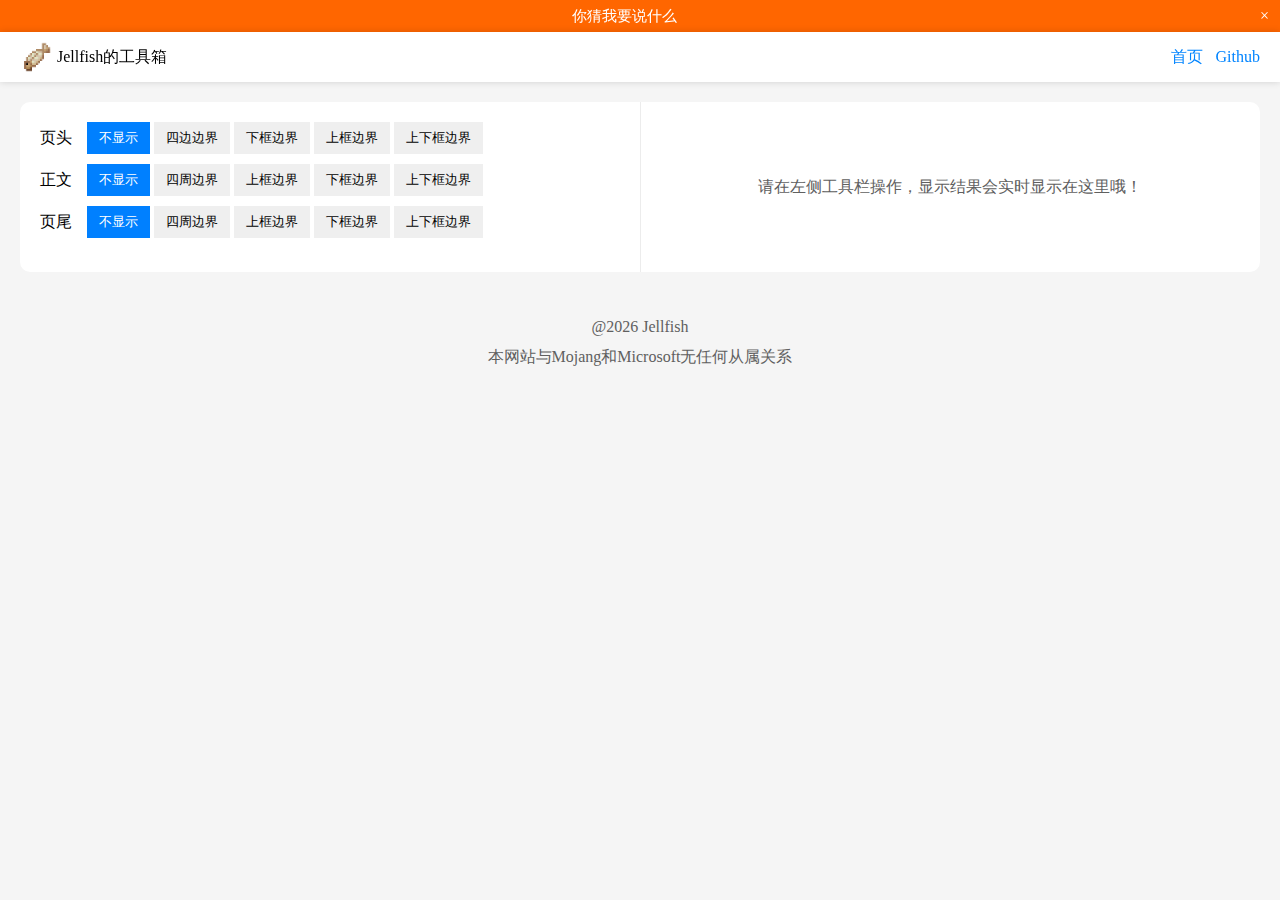
==== commit e3466ade: "commit bbcode_template_editor and fix copy" ====
--- a/tools/forum/bbcode_template_editor.html
+++ b/tools/forum/bbcode_template_editor.html
@@ -119,10 +119,12 @@
             </div>
             <div class="view">
                 <div class="defaultToDisplay">
-                    o(*￣▽￣*)ブ<br/>
                     请在左侧工具栏操作，显示结果会实时显示在这里哦！
                 </div>
-                <div id="result"></div>
+                <div class="copy hide">
+                    <button class="copy-btn">复制</button>
+                </div>
+                <div id="result" style="user-select: none"></div>
             </div>
         </div>
     </main>
--- a/tools/forum/bbcode_template_editor.css
+++ b/tools/forum/bbcode_template_editor.css
@@ -74,4 +74,17 @@
     color: #606060;
     line-height: 30px;
     user-select: none;
+}
+.copy {
+    margin: 20px 0;
+}
+.copy-btn {
+    padding: 7px 16px;
+    background: #0080ff;
+    border: none;
+    outline: none;
+    color: white;
+    font-size: 16px;
+    border-radius: 8px;
+    cursor: pointer;
 }